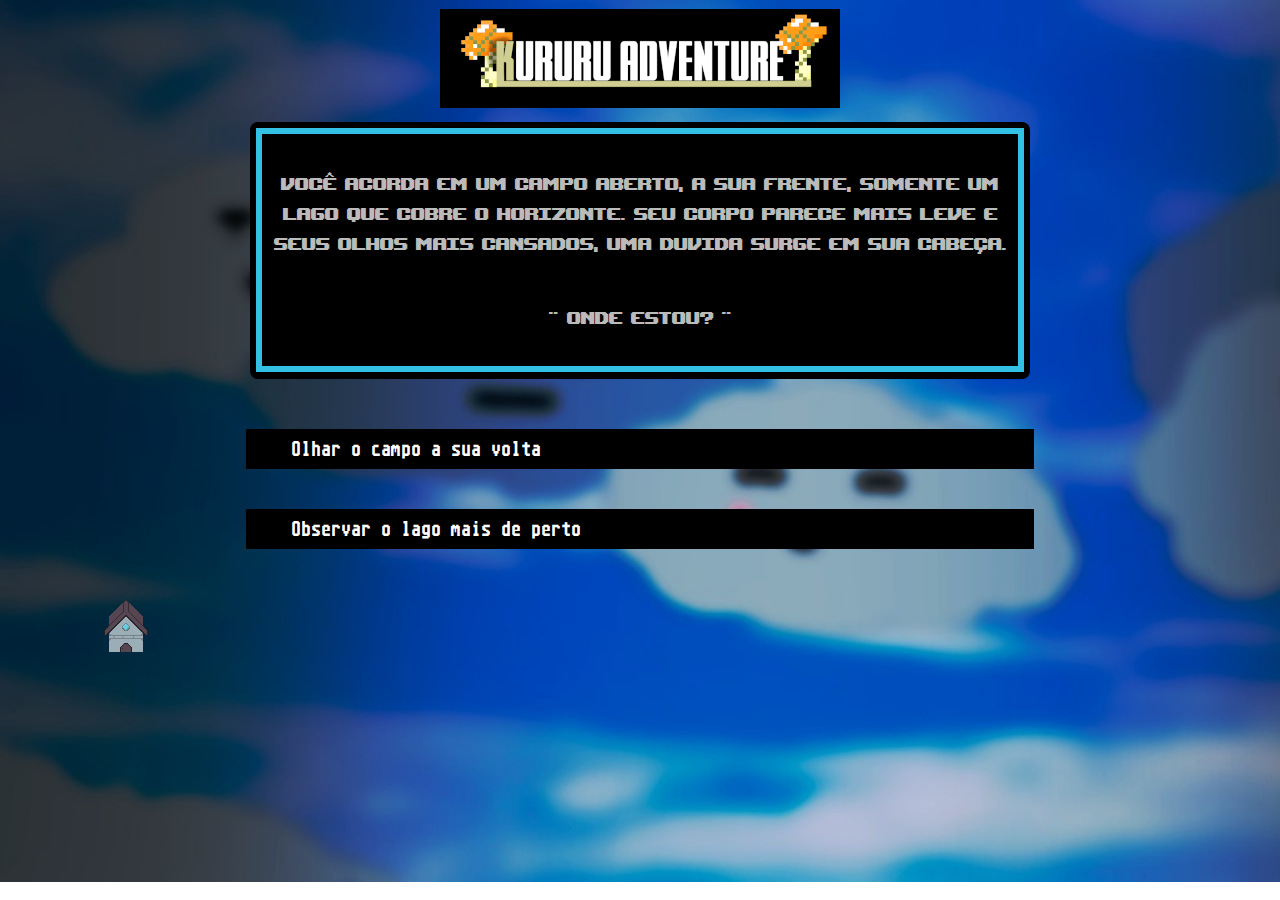
==== 01.html @ b540cd99 "commit main created" ====
<!DOCTYPE html>
<html lang="pt-br">
<head>
    <meta charset="UTF-8">
    <meta http-equiv="X-UA-Compatible" content="IE=edge">
    <meta name="viewport" content="width=device-width, initial-scale=1.0">
    <link rel="stylesheet" href="stylechoices.css">
    <title>Kururu's Adventure</title>
</head>
<body>
    <main>
        <section class="imgban">
            <img class="bann" src="img/bannerredim.png" alt="banner">
        </section>
        <section class="choicesoutside">

            <div class="choicesinside">
                <div>
                    <p>Você acorda em um campo aberto, a sua frente, somente um lago que cobre o horizonte.
                        Seu corpo parece mais leve e seus olhos mais cansados, uma duvida surge em sua cabeça. 
                    </p>
                    <p>" Onde estou? " </p>
                </div>
            </div>
        </section>

            <div class="choice1">
                <a href="02.html">Olhar o campo a sua volta</a>
            </div>
            <div class="choice2">
                <a href="03.html">Observar o lago mais de perto</a>
            </div>

    </main>

    <nav>
        <a class="linkmenu" href="menu.html"><img src="img/menuicon.png" alt="icone menu"></a>
    </nav>
    
</body>
</html>
---- stylechoices.css ----
@charset"UTF-8";

@font-face {
    font-family: 'bit';
    src: url(font/upheavtt.ttf) format('truetype');
}

@font-face {
    font-family: 'pixelari';
    src: url('font/pixellari.ttf') format('truetype');
}

@font-face {
    font-family: 'atari';
    src: url('font/atari.ttf') format('truetype');
}

body{
    font-family: 'bit', Courier, monospace;
    margin: auto;
    border: 0px;
    background-image: url(img/fundo.jpeg);
    background-repeat: no-repeat;
    background-size: cover;
    height: 98vh;
    width: 90vw;  
}

main{
    width: 90vw;
    margin: 0px auto;
    line-height: 20px;
}

.imgban{
    margin: auto;
    width: 400px;
}

.menu{
    font-family: 'atari', Courier, monospace;
    width: 400px;
    margin: auto;
    position: relative;
}

.menu img{
    width: 100%;
}

section{
    text-align: center;
}

.choicesoutside{
    background-color: black;
    width: 60vw;
    padding: 0.5vw;
    border-radius: 8px;
    margin: auto;
}

.choicesinside{
    margin: auto;
    width: 59vw;
    background-color: black;
    border: 0.5vw solid rgb(50, 192, 228);
    font-family: 'bit', Courier, monospace;
    font-size: 24px;
    position: relative;
    line-height: 30px;
}

p{
    padding: 10px;
    color: rgb(187, 187, 187);
    text-align: center;
}

a{
    margin: 40px 5px 0px 5px;
    color: white;
    text-decoration: none;
    padding: 0px 0px 0px 30px;
}

a:hover{
    text-decoration: underline;
}

.choice1{
    font-family: 'atari', Courier, monospace;
    font-size: 20px;
    background-color: black;
    width: 60vw;
    padding: 10px;
    margin: 50px auto 40px auto ;
    
}

.choice2{
    font-family: 'atari', Courier, monospace;
    font-size: 20px;
    background-color: black;
    width: 60vw;
    padding: 10px;
    margin: auto;
}

nav{
    margin: 50px 0px 0px 0px;

}

.linkmenu{
    margin: 0px;
}
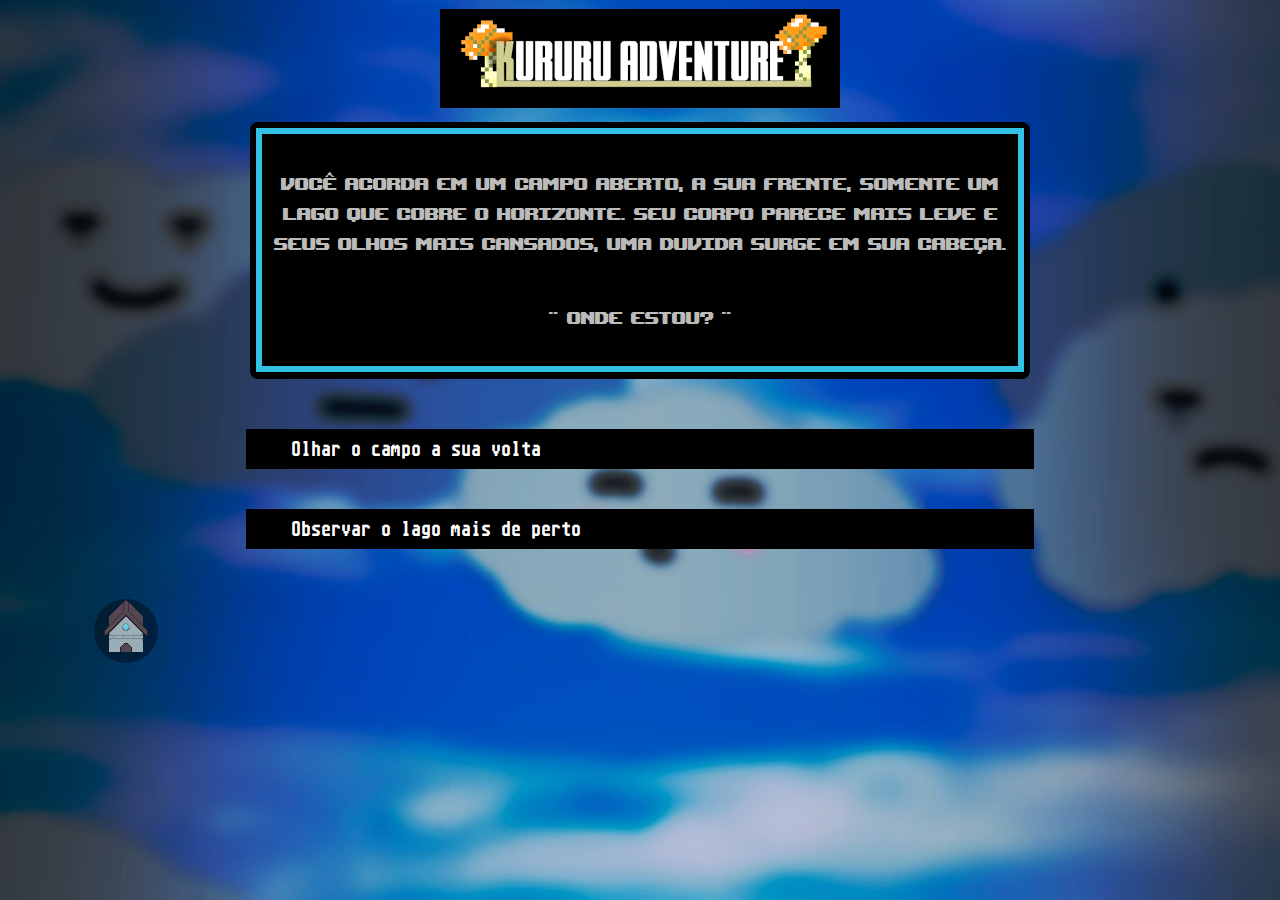
==== commit b8f85f1f: "atualizado paginas" ====
--- a/01.html
+++ b/01.html
@@ -34,8 +34,8 @@
     </main>
 
     <nav>
-        <a class="linkmenu" href="menu.html"><img src="img/menuicon.png" alt="icone menu"></a>
+        <a class="linkmenu" href="index.html"><img class="iconcasa" src="img/menuicon.png" alt="icone menu"></a>
     </nav>
-    
+
 </body>
 </html>--- a/stylechoices.css
+++ b/stylechoices.css
@@ -19,8 +19,7 @@
     font-family: 'bit', Courier, monospace;
     margin: auto;
     border: 0px;
-    background-image: url(img/fundo.jpeg);
-    background-repeat: no-repeat;
+    background: black url('img/fundo.jpeg') center center no-repeat fixed;
     background-size: cover;
     height: 98vh;
     width: 90vw;  
@@ -114,4 +113,9 @@
 
 .linkmenu{
     margin: 0px;
+}
+
+img.iconcasa{
+    border-radius: 35px;
+    background: #00000062;
 }